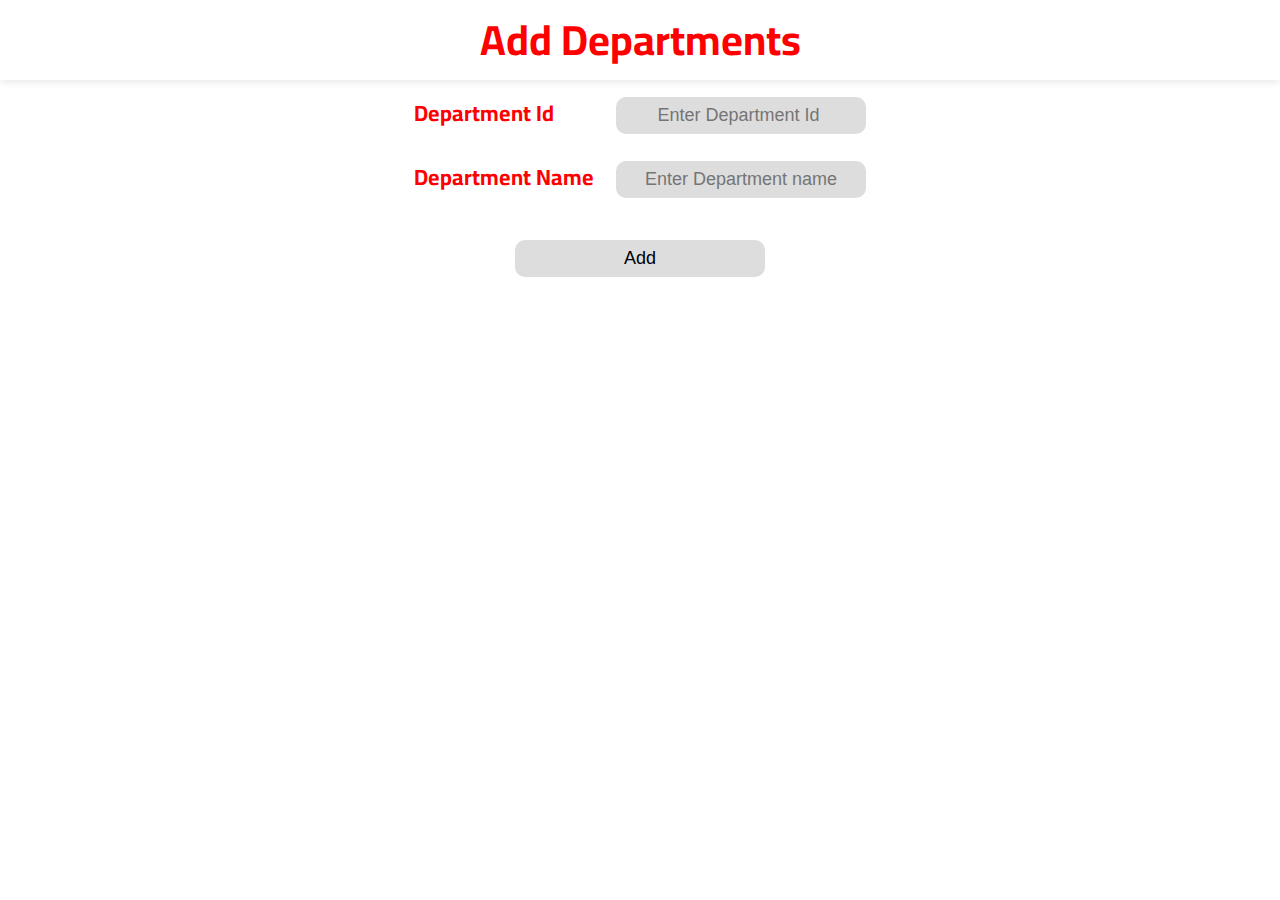
==== html/addDepartment.html @ 2e4bb12f "first commit" ====
<!DOCTYPE html>
<html lang="en">

<head>
    <meta charset="UTF-8">
    <meta http-equiv="X-UA-Compatible" content="IE=edge">
    <meta name="viewport" content="width=device-width, initial-scale=1.0">
    <title>Add Department</title>
    <link rel="stylesheet" href="/css/addDepartment.css">
    <!-- Google Fonts -->
    <link rel="preconnect" href="https://fonts.googleapis.com">
    <link rel="preconnect" href="https://fonts.gstatic.com" crossorigin>
    <link href="https://fonts.googleapis.com/css2?family=Cairo:wght@200;300;400;500;600;700;800;900&display=swap" rel="stylesheet">
</head>

<body>
    <header>
        <h2>Add Departments</h2>
    </header>


    <div class="container">
        <table>
            <tr>
                <td> <span>Department Id</span></td>
                <td> <input class="addId" type="text" name="departmentId" id="" placeholder="Enter Department Id "></td>
            </tr>
            <tr>
                <td> <span>Department Name</span></td>
                <td><input class="addName" type="text" name="departmentName" id="" placeholder="Enter Department name"></td>
            </tr>
        </table>

        <input class="add" type="button" value="Add">
    </div>

    <!-- The Modal -->
    <div id="myModal" class="modal">

        <!-- Modal content -->
        <div class="modal-content">
            <span class="close">&times;</span>
            <p>Department Added</p>
        </div>
    </div>

    <script src="/js/addDepartment.js"></script>
</body>

</html>
---- css/addDepartment.css ----
* {
    padding: 0;
    margin: 0;
    box-sizing: border-box;
}

body {
    font-family: 'Cairo', sans-serif;
}

header {
    font-size: 28px;
    height: 80px;
    text-align: center;
    box-shadow: 0 0 10px #ddd;
    color: red;
}

div .container {
    display: flex;
    width: 400px;
    text-align: center;
}

table {
    margin: 0 auto;
    font-size: 22px;
}

td {
    padding: 10px;
}

table td span {
    color: red;
    font-weight: bold;
}

table td input {
    padding: 8px;
    font-size: 18px;
    border-radius: 10px;
    border: none;
    width: 250px;
    outline: none;
    background-color: #ddd;
    text-align: center;
}

table td select {
    width: 250px;
    padding: 8px;
    font-size: 18px;
    border-radius: 10px;
    border: none;
    outline: none;
    background-color: #ddd;
    text-align: center;
}

.add {
    display: block;
    margin: 0 auto;
    margin-top: 30px;
    width: 250px;
    padding: 8px;
    font-size: 18px;
    border-radius: 10px;
    border: none;
    outline: none;
    background-color: #ddd;
    text-align: center;
    transition: .3s;
}

.add:hover {
    color: white;
    background-color: #333;
}


/* The Modal (background) */

.modal {
    display: none;
    /* Hidden by default */
    position: fixed;
    /* Stay in place */
    z-index: 1;
    /* Sit on top */
    left: 0;
    top: 0;
    width: 100%;
    /* Full width */
    height: 100%;
    /* Full height */
    overflow: auto;
    /* Enable scroll if needed */
    background-color: rgb(0, 0, 0);
    /* Fallback color */
    background-color: rgba(0, 0, 0, 0.4);
    /* Black w/ opacity */
}


/* Modal Content/Box */

.modal-content {
    background-color: #fefefe;
    margin: 15% auto;
    /* 15% from the top and centered */
    padding: 20px;
    border: 1px solid #888;
    width: 80%;
    /* Could be more or less, depending on screen size */
    text-align: center;
    color: red;
}


/* The Close Button */

.close {
    color: #aaa;
    float: right;
    font-size: 28px;
    font-weight: bold;
}

.close:hover,
.close:focus {
    color: black;
    text-decoration: none;
    cursor: pointer;
}
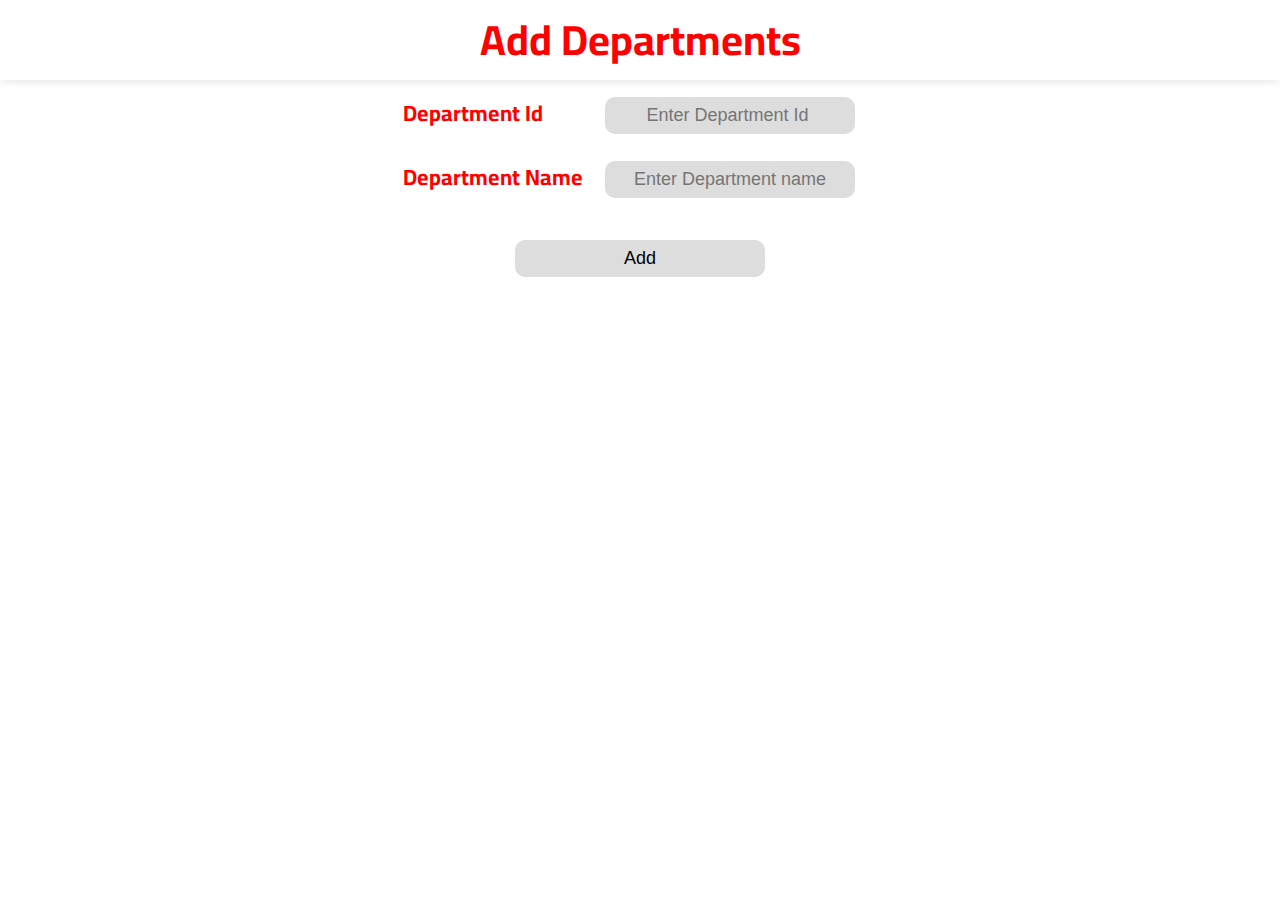
==== commit f02c4513: "second" ====
--- a/html/addDepartment.html
+++ b/html/addDepartment.html
@@ -24,10 +24,12 @@
             <tr>
                 <td> <span>Department Id</span></td>
                 <td> <input class="addId" type="text" name="departmentId" id="" placeholder="Enter Department Id "></td>
+                <td><span class="idErrorMsg">Enter Department Id</span></td>
             </tr>
             <tr>
                 <td> <span>Department Name</span></td>
                 <td><input class="addName" type="text" name="departmentName" id="" placeholder="Enter Department name"></td>
+                <td><span class="errorMsg">Enter Department Name</span></td>
             </tr>
         </table>
 
--- a/css/addDepartment.css
+++ b/css/addDepartment.css
@@ -115,6 +115,8 @@
     /* Could be more or less, depending on screen size */
     text-align: center;
     color: red;
+    font-size: 22px;
+    font-weight: bold;
 }
 
 
